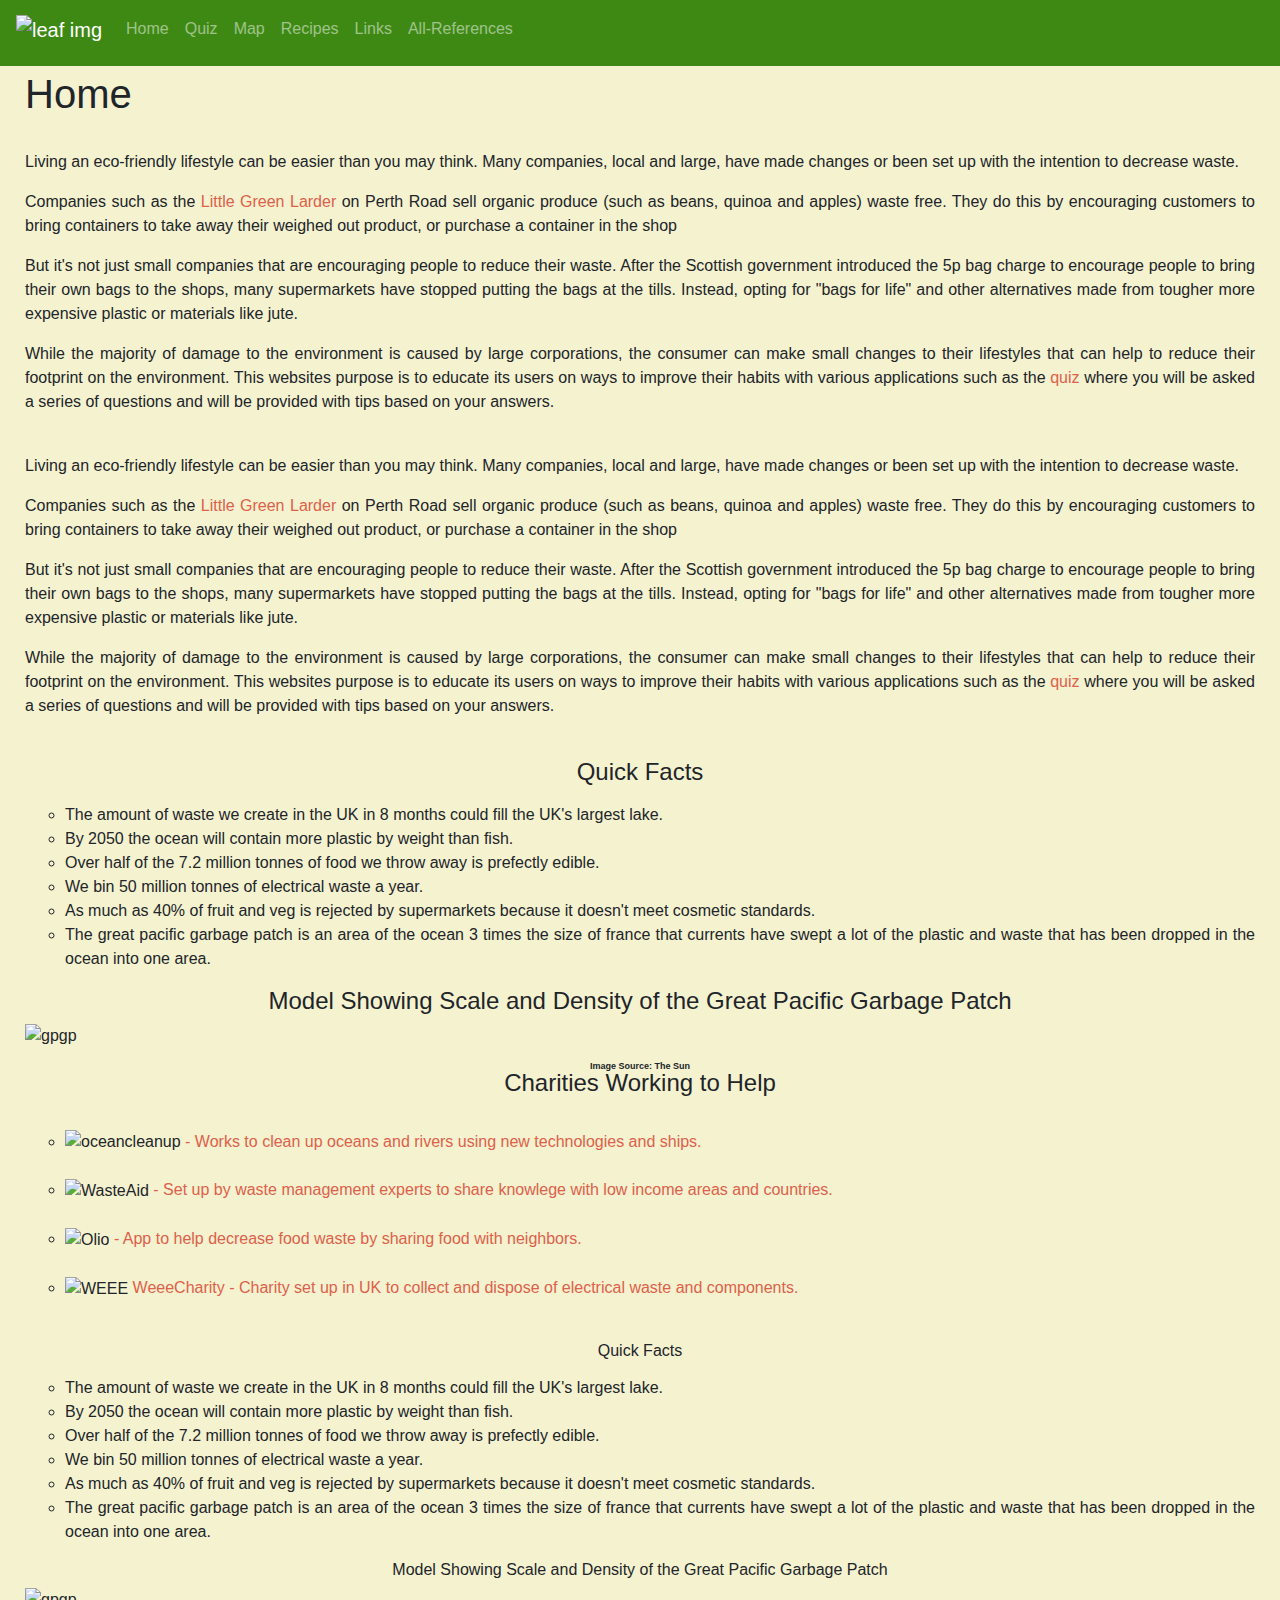
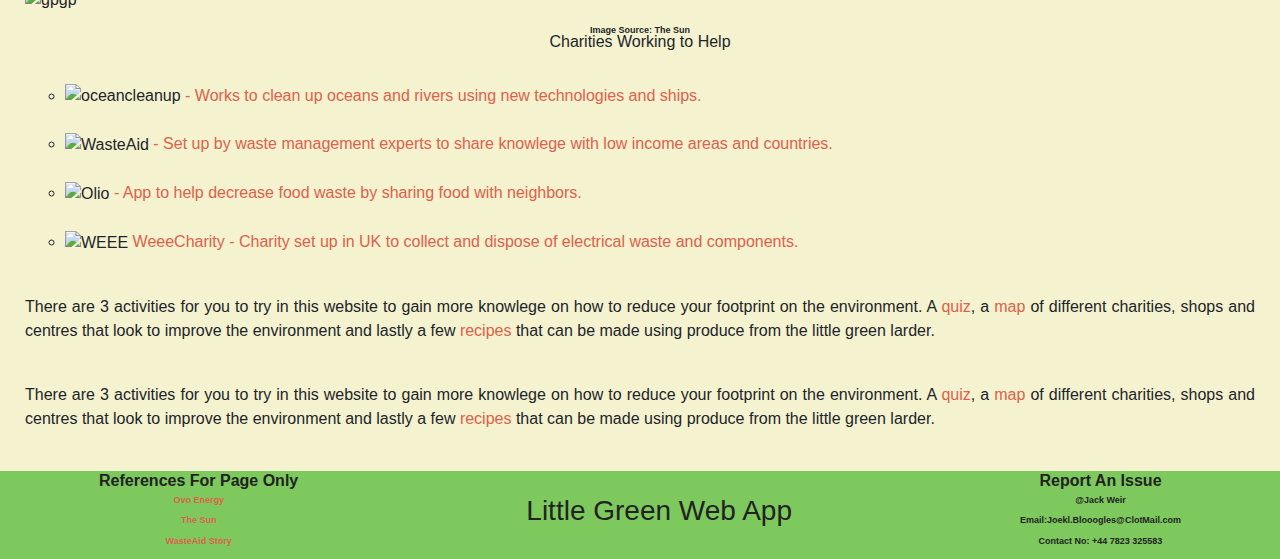
==== index.html @ a619e101 "renamed" ====
<!DOCTYPE html>
<html lang="en">

<head>
  <meta charset="utf-8">
  <meta name="viewport" content="
      width=device-width,
      initial-scale=1,
      minimum-scale=1,
      maximum-scale=1
    " />
  <link rel="stylesheet" href="https://stackpath.bootstrapcdn.com/bootstrap/4.3.1/css/bootstrap.min.css" integrity="sha384-ggOyR0iXCbMQv3Xipma34MD+dH/1fQ784/j6cY/iJTQUOhcWr7x9JvoRxT2MZw1T" crossorigin="anonymous">
  <link rel="stylesheet" href="master.css">
  <link rel="stylesheet" href="unsemantic-grid-responsive.css">
  <script src="https://code.jquery.com/jquery-3.3.1.slim.min.js" integrity="sha384-q8i/X+965DzO0rT7abK41JStQIAqVgRVzpbzo5smXKp4YfRvH+8abtTE1Pi6jizo" crossorigin="anonymous"></script>
  <script src="https://cdnjs.cloudflare.com/ajax/libs/popper.js/1.14.7/umd/popper.min.js" integrity="sha384-UO2eT0CpHqdSJQ6hJty5KVphtPhzWj9WO1clHTMGa3JDZwrnQq4sF86dIHNDz0W1" crossorigin="anonymous"></script>
  <script src="https://stackpath.bootstrapcdn.com/bootstrap/4.3.1/js/bootstrap.min.js" integrity="sha384-JjSmVgyd0p3pXB1rRibZUAYoIIy6OrQ6VrjIEaFf/nJGzIxFDsf4x0xIM+B07jRM" crossorigin="anonymous"></script>
  <title>Home - Little Green Web App</title>
</head>

<body>

  <header>
    <nav class="navbar navbar-expand-lg fixed-top navbar-dark navbar-expand hide-on-mobile" style="background-color: #3e8914;">
      <img src="leaf.png" height="50px" alt="leaf img">
      <button class="navbar-toggler" type="button" data-toggle="collapse" data-target="#navbarNav" aria-controls="navbarNav" aria-expanded="false" aria-label="Toggle navigation">
        <span class="navbar-toggler-icon"></span>
      </button>
      <div class="collapse navbar-collapse flex-right" id="navbarNav">
        <ul class="navbar-nav">
          <li class="nav-item">
            <a class="nav-link" href="#"> <span class="sr-only">(current)</span></a>
          </li>
          <li class="nav-item">
            <a class="nav-link" href="Home-Page.html">Home</a>
          </li>
          <li class="nav-item">
            <a class="nav-link" href="Quiz.html">Quiz</a>
          </li>
          <li class="nav-item">
            <a class="nav-link" href="MapPage.html">Map</a>
          </li>
          <li class="nav-item">
            <a class="nav-link" href="#">EcoRecipes</a>
          </li>
          <li class="nav-item">
            <a class="nav-link " href="#">Links</a>
          </li>
          <li class="nav-item">
            <a class="nav-link" href="#">All-References</a>
          </li>
        </ul>
      </div>
    </nav>

    <nav class="navbar fixed-top navbar-expand-lg navbar-dark hide-on-desktop" style="background-color: #3e8914;">
      <a class="navbar-brand" href="#"><img src="leaf.png" height="40px" alt="leaf img"></a>

      <button class="navbar-toggler" type="button" data-toggle="collapse" data-target="#collapsibleNavbar">
        <span class="navbar-toggler-icon"></span>
      </button>

      <div class="collapse navbar-collapse" id="collapsibleNavbar">
        <ul class="navbar-nav">
          <li class="nav-item">
            <a class="nav-link" href="Home-Page.html">Home</a>
          </li>
          <li class="nav-item">
            <a class="nav-link" href="Quiz.html">Quiz</a>
          </li>
          <li class="nav-item">
            <a class="nav-link" href="MapPage.html">Map</a>
          </li>
          <li class="nav-item">
            <a class="nav-link" href="#">Recipes</a>
          </li>
          <li class="nav-item">
            <a class="nav-link" href="#">Links</a>
          </li>
          <li class="nav-item">
            <a class="nav-link" href="#">All-References</a>
          </li>
        </ul>
      </div>
    </nav>

  </header>
  <main>

    <h1> Home </h1>
    <br>

    <section class="hide-on-mobile">
      <p> Living an eco-friendly lifestyle can be easier than you may think. Many companies, local and large, have made changes or been set up with the intention to decrease waste. </p>
      <p> Companies such as the <a class="ref" href="https://www.facebook.com/thelittlegreenlarder/">Little Green Larder</a> on Perth Road sell organic produce (such as beans, quinoa and apples) waste free. They do this by encouraging customers to
        bring containers to take away their weighed out product, or purchase a container in the shop </p>
      <p> But it's not just small companies that are encouraging people to reduce their waste. After the Scottish government introduced the 5p bag charge to encourage people to bring their own bags to the shops, many supermarkets have stopped putting
        the bags at the tills. Instead, opting for "bags for life" and other alternatives made from tougher more expensive plastic or materials like jute. </p>
      <p> While the majority of damage to the environment is caused by large corporations, the consumer can make small changes to their lifestyles that can help to reduce their footprint on the environment. This websites purpose is to educate its
        users on ways to improve their habits with various applications such as the <a class="ref" href="#quiz">quiz</a> where you will be asked a series of questions and will be provided with tips based on your answers. </p>
      <br>
    </section>
    <section class="hide-on-desktop mfriendly">
      <p> Living an eco-friendly lifestyle can be easier than you may think. Many companies, local and large, have made changes or been set up with the intention to decrease waste. </p>
      <p> Companies such as the <a class="ref" href="https://www.facebook.com/thelittlegreenlarder/">Little Green Larder</a> on Perth Road sell organic produce (such as beans, quinoa and apples) waste free. They do this by encouraging customers to
        bring containers to take away their weighed out product, or purchase a container in the shop </p>
      <p> But it's not just small companies that are encouraging people to reduce their waste. After the Scottish government introduced the 5p bag charge to encourage people to bring their own bags to the shops, many supermarkets have stopped putting
        the bags at the tills. Instead, opting for "bags for life" and other alternatives made from tougher more expensive plastic or materials like jute. </p>
      <p> While the majority of damage to the environment is caused by large corporations, the consumer can make small changes to their lifestyles that can help to reduce their footprint on the environment. This websites purpose is to educate its
        users on ways to improve their habits with various applications such as the <a class="ref" href="#quiz">quiz</a> where you will be asked a series of questions and will be provided with tips based on your answers. </p>
      <br>
    </section>

    <section class="hide-on-mobile">
      <div class="grid-container">
        <div class="grid-30 pull-5 mobile-grid-100">
          <h4 align="center"> Quick Facts </h4>
          <p></p>
          <ul class="h">
            <li> The amount of waste we create in the UK in 8 months could fill the UK's largest lake.</li>
            <li> By 2050 the ocean will contain more plastic by weight than fish. </li>
            <li> Over half of the 7.2 million tonnes of food we throw away is prefectly edible. </li>
            <li> We bin 50 million tonnes of electrical waste a year. </li>
            <li> As much as 40% of fruit and veg is rejected by supermarkets because it doesn't meet cosmetic standards. </li>
            <li> The great pacific garbage patch is an area of the ocean 3 times the size of france that currents have swept a lot of the plastic and waste that has been dropped in the ocean into one area.</li>
          </ul>
        </div>
        <div class="grid-40 mobile grid 50">
          <h4 align="center">Model Showing Scale and Density of the Great Pacific Garbage Patch</h4>
          <img src="https://www.thesun.co.uk/wp-content/uploads/2018/03/af-map-garbage-patch.jpg?strip=all&w=750" width=100% alt="gpgp">
          <p></p>
          <p class=f> Image Source: The Sun </p>
        </div>
        <div class="grid-30 mobile-grid 50">
          <h4 align="center"> Charities Working to Help </h4>
          <br>
          <ul class="h">
            <li><span><img src="https://upload.wikimedia.org/wikipedia/en/thumb/7/78/The_Ocean_Cleanup_logo.svg/1280px-The_Ocean_Cleanup_logo.svg.png" height=40px alt="oceancleanup"></span><a class="ref" href="https://theoceancleanup.com/"> - Works
                to clean up oceans and rivers using new technologies and ships.</a> </li>
            <br>
            <li> <span><img src="https://therecyclingevent.com/wp-content/uploads/2019/01/WasteAid-lateral-green-background-1024x274.png" height=40px alt=WasteAid></span><a class="ref" href="https://wasteaid.org/"> - Set up by waste management
                experts to share knowlege with low income areas and countries.</a> </li>
            <br>
            <li><span><img src="https://ga-core.s3.amazonaws.com/production/uploads/partner/logo/5053/thumb_Purple-logo-w--The-food-sharing-app_Teal.png" height=45px alt="Olio"></span> <a class="ref"
                href="https://apps.apple.com/gb/app/olio-food-sharing-revolution/id1008237086"> - App to help decrease food waste by sharing food with neighbors. </a> </li>
            <br>
            <li><span><img src="http://www.manandvanwestonsupermare.co.uk/wp-content/uploads/environment-WEEE-logo.png" height=45px alt="WEEE"> </span><a class="ref" href="http://www.weeecharity.co.uk/"> WeeeCharity - Charity set up in UK to collect
                and dispose of electrical waste and components. </a> </li>
          </ul>
        </div>
      </div>
      <br>
    </section>

    <section class="mfriendly hide-on-desktop">
      <div class="grid-container">
        <div class="grid-30 pull-10 mobile-grid-100">
          <h6 align="center"> Quick Facts </h6>
          <p></p>
          <ul class="h">
            <li> The amount of waste we create in the UK in 8 months could fill the UK's largest lake.</li>
            <li> By 2050 the ocean will contain more plastic by weight than fish. </li>
            <li> Over half of the 7.2 million tonnes of food we throw away is prefectly edible. </li>
            <li> We bin 50 million tonnes of electrical waste a year. </li>
            <li> As much as 40% of fruit and veg is rejected by supermarkets because it doesn't meet cosmetic standards. </li>
            <li> The great pacific garbage patch is an area of the ocean 3 times the size of france that currents have swept a lot of the plastic and waste that has been dropped in the ocean into one area.</li>
          </ul>
        </div>
        <div class="grid-40 mobile grid 50">
          <h6 align="center">Model Showing Scale and Density of the Great Pacific Garbage Patch</h6>
          <img src="https://www.thesun.co.uk/wp-content/uploads/2018/03/af-map-garbage-patch.jpg?strip=all&w=750" width=100% alt="gpgp">
          <p></p>
          <p class=f> Image Source: The Sun </p>
        </div>
        <div class="grid-30 push-10 mobile-grid 50">
          <h6 align="center"> Charities Working to Help </h6>
          <br>
          <ul class="h">
            <li><span><img src="https://upload.wikimedia.org/wikipedia/en/thumb/7/78/The_Ocean_Cleanup_logo.svg/1280px-The_Ocean_Cleanup_logo.svg.png" height=40px alt="oceancleanup"></span><a class="ref" href="https://theoceancleanup.com/"> - Works
                to clean up oceans and rivers using new technologies and ships.</a> </li>
            <br>
            <li> <span><img src="https://therecyclingevent.com/wp-content/uploads/2019/01/WasteAid-lateral-green-background-1024x274.png" height=40px alt=WasteAid></span><a class="ref" href="https://wasteaid.org/"> - Set up by waste management
                experts to share knowlege with low income areas and countries.</a> </li>
            <br>
            <li><span><img src="https://ga-core.s3.amazonaws.com/production/uploads/partner/logo/5053/thumb_Purple-logo-w--The-food-sharing-app_Teal.png" height=45px alt="Olio"></span> <a class="ref"
                href="https://apps.apple.com/gb/app/olio-food-sharing-revolution/id1008237086"> - App to help decrease food waste by sharing food with neighbors. </a> </li>
            <br>
            <li><span><img src="http://www.manandvanwestonsupermare.co.uk/wp-content/uploads/environment-WEEE-logo.png" height=45px alt="WEEE"> </span><a class="ref" href="http://www.weeecharity.co.uk/"> WeeeCharity - Charity set up in UK to collect
                and dispose of electrical waste and components. </a> </li>
          </ul>
        </div>
      </div>
      <br>
    </section>

    <section class="hide-on-mobile">
      <p> There are 3 activities for you to try in this website to gain more knowlege on how to reduce your footprint on the environment. A <a class="ref" href=#quiz>quiz</a>, a <a class="ref" href=#map>map</a> of different charities, shops and
        centres that look to improve the environment and lastly a few <a class="ref" href=#recipes>recipes</a> that can be made using produce from the little green larder.</p>
      <br>
    </section>
    <section class="mfriendly hide-on-desktop">
      <p> There are 3 activities for you to try in this website to gain more knowlege on how to reduce your footprint on the environment. A <a class="ref" href=#quiz>quiz</a>, a <a class="ref" href=#map>map</a> of different charities, shops and
        centres that look to improve the environment and lastly a few <a class="ref" href=#recipes>recipes</a> that can be made using produce from the little green larder.</p>
      <br>
    </section>
  </main>
  <footer>
    <div class="row">
      <div class="grid-20 hide-on-mobile f">

        <h6><b> References For Page Only </b></h6>
        <p><a class="ref" href="https://www.ovoenergy.com/blog/green/10-shocking-facts-about-waste.html"> Ovo Energy </a></p>
        <p><a class="ref" href="https://www.thesun.co.uk/news/5878949/great-pacific-garbage-patch-plastic-dump-growing/"> The Sun </a></p>
        <p><a class="ref" href="https://wasteaid.org/story/"> WasteAid Story</a> </p>
      </div>
      <div class="grid-60 mobile-grid-100 f">
        <h3> Little Green Web App </h3>
      </div>
      <div class="grid-20 hide-on-mobile f">
        <h6><b>Report An Issue</b></h6>
        <p>@Jack Weir</p>
        <p>Email:Joekl.Blooogles@ClotMail.com</p>
        <p>Contact No: +44 7823 325583</p>
      </div>
    </div>
  </footer>

</body>



</html>
---- master.css ----
/*sets background-color of body content to an off white color*/
body {
  background-color :  #f5f2d0;
  text-align: justify;
  position: absolute;
  top: 70px;
  width: 100%;
}
/*adds margins for main content*/
main {
  margin-left: 25px;
  margin-right:25px;
}

.ref{
  color: #dd614a
}
/*creates a footer that remains at bottom of page*/
footer {
  position: static;
  bottom: 0;
  width: 100%;
  background-color : #7dc95e;
  text-align: center;
  color: #222222;
}

/*styling for footer content*/
.f{
  margin: auto;
  text-align:center;
  font-size: 9px;
  font-weight: bold;
  line-height: 50%;

}

.h {
    list-style: circle;
}
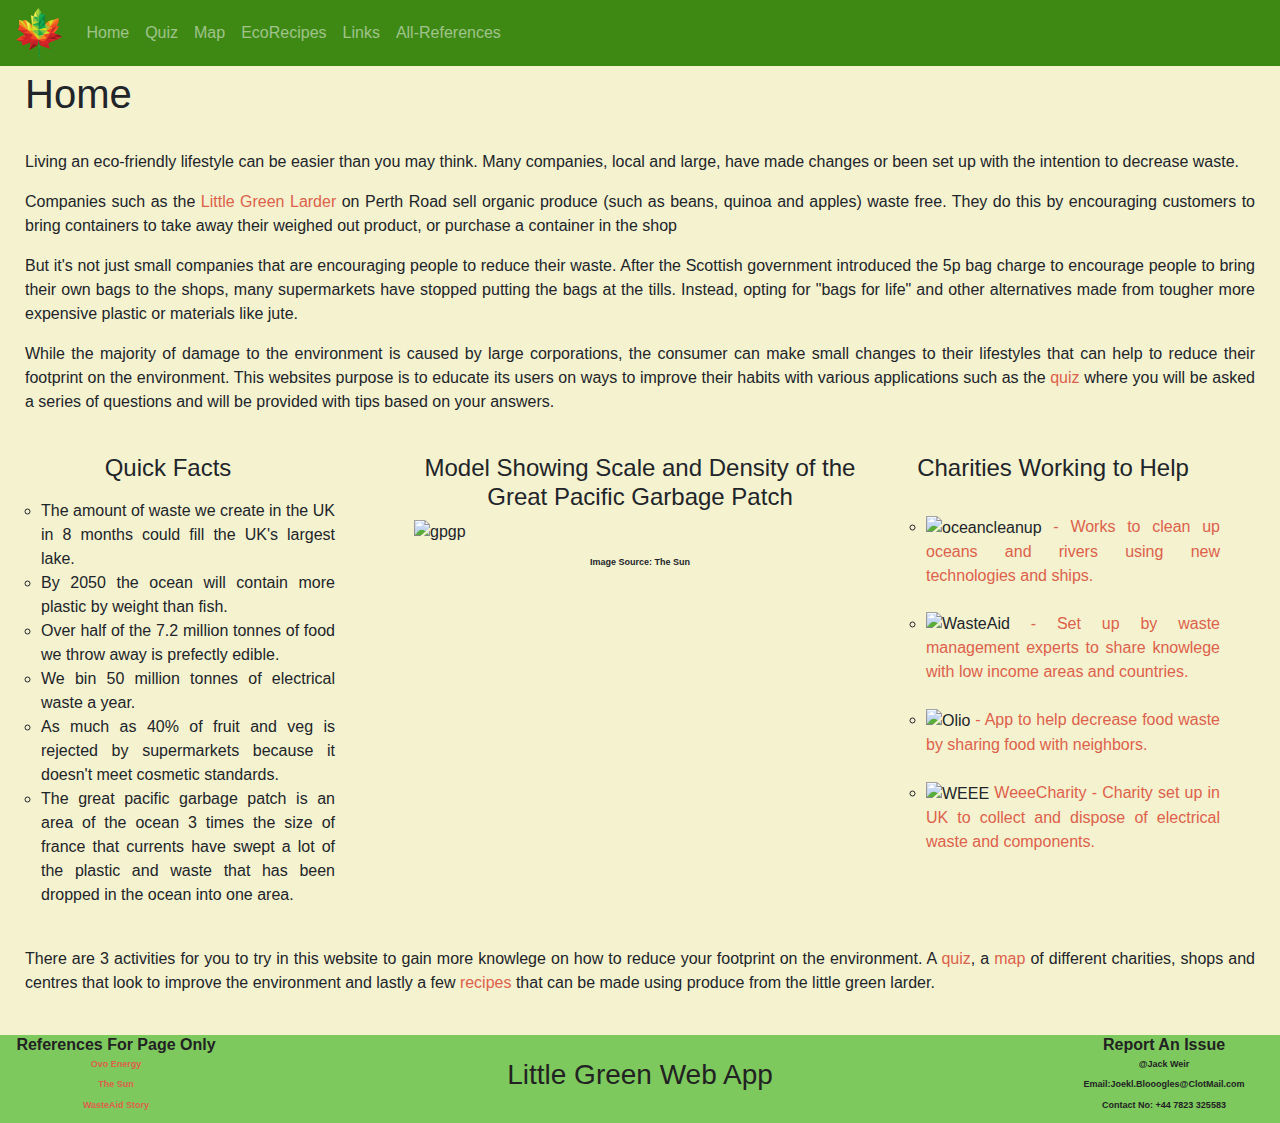
==== commit 5702ee3c: "Fixed all links, will merge into master" ====
--- a/index.html
+++ b/index.html
@@ -32,7 +32,7 @@
             <a class="nav-link" href="#"> <span class="sr-only">(current)</span></a>
           </li>
           <li class="nav-item">
-            <a class="nav-link" href="Home-Page.html">Home</a>
+            <a class="nav-link" href="index.html">Home</a>
           </li>
           <li class="nav-item">
             <a class="nav-link" href="Quiz.html">Quiz</a>
@@ -41,7 +41,7 @@
             <a class="nav-link" href="MapPage.html">Map</a>
           </li>
           <li class="nav-item">
-            <a class="nav-link" href="#">EcoRecipes</a>
+            <a class="nav-link" href="recipes.html">EcoRecipes</a>
           </li>
           <li class="nav-item">
             <a class="nav-link " href="#">Links</a>
@@ -63,7 +63,7 @@
       <div class="collapse navbar-collapse" id="collapsibleNavbar">
         <ul class="navbar-nav">
           <li class="nav-item">
-            <a class="nav-link" href="Home-Page.html">Home</a>
+            <a class="nav-link" href="index.html">Home</a>
           </li>
           <li class="nav-item">
             <a class="nav-link" href="Quiz.html">Quiz</a>
@@ -72,7 +72,7 @@
             <a class="nav-link" href="MapPage.html">Map</a>
           </li>
           <li class="nav-item">
-            <a class="nav-link" href="#">Recipes</a>
+            <a class="nav-link" href="recipes.html">Recipes</a>
           </li>
           <li class="nav-item">
             <a class="nav-link" href="#">Links</a>
@@ -97,7 +97,7 @@
       <p> But it's not just small companies that are encouraging people to reduce their waste. After the Scottish government introduced the 5p bag charge to encourage people to bring their own bags to the shops, many supermarkets have stopped putting
         the bags at the tills. Instead, opting for "bags for life" and other alternatives made from tougher more expensive plastic or materials like jute. </p>
       <p> While the majority of damage to the environment is caused by large corporations, the consumer can make small changes to their lifestyles that can help to reduce their footprint on the environment. This websites purpose is to educate its
-        users on ways to improve their habits with various applications such as the <a class="ref" href="#quiz">quiz</a> where you will be asked a series of questions and will be provided with tips based on your answers. </p>
+        users on ways to improve their habits with various applications such as the <a class="ref" href="Quiz.html">quiz</a> where you will be asked a series of questions and will be provided with tips based on your answers. </p>
       <br>
     </section>
     <section class="hide-on-desktop mfriendly">
@@ -107,7 +107,7 @@
       <p> But it's not just small companies that are encouraging people to reduce their waste. After the Scottish government introduced the 5p bag charge to encourage people to bring their own bags to the shops, many supermarkets have stopped putting
         the bags at the tills. Instead, opting for "bags for life" and other alternatives made from tougher more expensive plastic or materials like jute. </p>
       <p> While the majority of damage to the environment is caused by large corporations, the consumer can make small changes to their lifestyles that can help to reduce their footprint on the environment. This websites purpose is to educate its
-        users on ways to improve their habits with various applications such as the <a class="ref" href="#quiz">quiz</a> where you will be asked a series of questions and will be provided with tips based on your answers. </p>
+        users on ways to improve their habits with various applications such as the <a class="ref" href="Quiz.html">quiz</a> where you will be asked a series of questions and will be provided with tips based on your answers. </p>
       <br>
     </section>
 
@@ -194,13 +194,13 @@
     </section>
 
     <section class="hide-on-mobile">
-      <p> There are 3 activities for you to try in this website to gain more knowlege on how to reduce your footprint on the environment. A <a class="ref" href=#quiz>quiz</a>, a <a class="ref" href=#map>map</a> of different charities, shops and
-        centres that look to improve the environment and lastly a few <a class="ref" href=#recipes>recipes</a> that can be made using produce from the little green larder.</p>
+      <p> There are 3 activities for you to try in this website to gain more knowlege on how to reduce your footprint on the environment. A <a class="ref" href="Quiz.html">quiz</a>, a <a class="ref" href="MapPage.html">map</a> of different charities, shops and
+        centres that look to improve the environment and lastly a few <a class="ref" href="recipes.html">recipes</a> that can be made using produce from the little green larder.</p>
       <br>
     </section>
     <section class="mfriendly hide-on-desktop">
-      <p> There are 3 activities for you to try in this website to gain more knowlege on how to reduce your footprint on the environment. A <a class="ref" href=#quiz>quiz</a>, a <a class="ref" href=#map>map</a> of different charities, shops and
-        centres that look to improve the environment and lastly a few <a class="ref" href=#recipes>recipes</a> that can be made using produce from the little green larder.</p>
+      <p> There are 3 activities for you to try in this website to gain more knowlege on how to reduce your footprint on the environment. A <a class="ref" href="Quiz.html">quiz</a>, a <a class="ref" href="MapPage.html">map</a> of different charities, shops and
+        centres that look to improve the environment and lastly a few <a class="ref" href="recipes.html">recipes</a> that can be made using produce from the little green larder.</p>
       <br>
     </section>
   </main>
--- a/master.css
+++ b/master.css
@@ -40,3 +40,7 @@
 .h {
     list-style: circle;
 }
+
+.carousel-inner img{
+  margin: auto;
+}
--- a/unsemantic-grid-responsive.css
+++ b/unsemantic-grid-responsive.css
@@ -0,0 +1,1410 @@
+/* ============================================ */
+/* This file has a mobile-to-desktop breakpoint */
+/* ============================================ */
+@media (max-width: 400px) {
+  @-ms-viewport {
+    width: 320px;
+  }
+}
+.clear {
+  clear: both;
+  display: block;
+  overflow: hidden;
+  visibility: hidden;
+  width: 0;
+  height: 0;
+}
+
+.grid-container:before, .mobile-grid-5:before, .mobile-grid-10:before, .mobile-grid-15:before, .mobile-grid-20:before, .mobile-grid-25:before, .mobile-grid-30:before, .mobile-grid-35:before, .mobile-grid-40:before, .mobile-grid-45:before, .mobile-grid-50:before, .mobile-grid-55:before, .mobile-grid-60:before, .mobile-grid-65:before, .mobile-grid-70:before, .mobile-grid-75:before, .mobile-grid-80:before, .mobile-grid-85:before, .mobile-grid-90:before, .mobile-grid-95:before, .mobile-grid-100:before, .mobile-grid-33:before, .mobile-grid-66:before, .grid-5:before, .grid-10:before, .grid-15:before, .grid-20:before, .grid-25:before, .grid-30:before, .grid-35:before, .grid-40:before, .grid-45:before, .grid-50:before, .grid-55:before, .grid-60:before, .grid-65:before, .grid-70:before, .grid-75:before, .grid-80:before, .grid-85:before, .grid-90:before, .grid-95:before, .grid-100:before, .grid-33:before, .grid-66:before, .grid-offset:before, .clearfix:before,
+.grid-container:after,
+.mobile-grid-5:after,
+.mobile-grid-10:after,
+.mobile-grid-15:after,
+.mobile-grid-20:after,
+.mobile-grid-25:after,
+.mobile-grid-30:after,
+.mobile-grid-35:after,
+.mobile-grid-40:after,
+.mobile-grid-45:after,
+.mobile-grid-50:after,
+.mobile-grid-55:after,
+.mobile-grid-60:after,
+.mobile-grid-65:after,
+.mobile-grid-70:after,
+.mobile-grid-75:after,
+.mobile-grid-80:after,
+.mobile-grid-85:after,
+.mobile-grid-90:after,
+.mobile-grid-95:after,
+.mobile-grid-100:after,
+.mobile-grid-33:after,
+.mobile-grid-66:after,
+.grid-5:after,
+.grid-10:after,
+.grid-15:after,
+.grid-20:after,
+.grid-25:after,
+.grid-30:after,
+.grid-35:after,
+.grid-40:after,
+.grid-45:after,
+.grid-50:after,
+.grid-55:after,
+.grid-60:after,
+.grid-65:after,
+.grid-70:after,
+.grid-75:after,
+.grid-80:after,
+.grid-85:after,
+.grid-90:after,
+.grid-95:after,
+.grid-100:after,
+.grid-33:after,
+.grid-66:after,
+.grid-offset:after,
+.clearfix:after {
+  content: ".";
+  display: block;
+  overflow: hidden;
+  visibility: hidden;
+  font-size: 0;
+  line-height: 0;
+  width: 0;
+  height: 0;
+}
+
+.grid-container:after, .mobile-grid-5:after, .mobile-grid-10:after, .mobile-grid-15:after, .mobile-grid-20:after, .mobile-grid-25:after, .mobile-grid-30:after, .mobile-grid-35:after, .mobile-grid-40:after, .mobile-grid-45:after, .mobile-grid-50:after, .mobile-grid-55:after, .mobile-grid-60:after, .mobile-grid-65:after, .mobile-grid-70:after, .mobile-grid-75:after, .mobile-grid-80:after, .mobile-grid-85:after, .mobile-grid-90:after, .mobile-grid-95:after, .mobile-grid-100:after, .mobile-grid-33:after, .mobile-grid-66:after, .grid-5:after, .grid-10:after, .grid-15:after, .grid-20:after, .grid-25:after, .grid-30:after, .grid-35:after, .grid-40:after, .grid-45:after, .grid-50:after, .grid-55:after, .grid-60:after, .grid-65:after, .grid-70:after, .grid-75:after, .grid-80:after, .grid-85:after, .grid-90:after, .grid-95:after, .grid-100:after, .grid-33:after, .grid-66:after, .grid-offset:after, .clearfix:after {
+  clear: both;
+}
+
+.grid-container, .mobile-grid-5, .mobile-grid-10, .mobile-grid-15, .mobile-grid-20, .mobile-grid-25, .mobile-grid-30, .mobile-grid-35, .mobile-grid-40, .mobile-grid-45, .mobile-grid-50, .mobile-grid-55, .mobile-grid-60, .mobile-grid-65, .mobile-grid-70, .mobile-grid-75, .mobile-grid-80, .mobile-grid-85, .mobile-grid-90, .mobile-grid-95, .mobile-grid-100, .mobile-grid-33, .mobile-grid-66, .grid-5, .grid-10, .grid-15, .grid-20, .grid-25, .grid-30, .grid-35, .grid-40, .grid-45, .grid-50, .grid-55, .grid-60, .grid-65, .grid-70, .grid-75, .grid-80, .grid-85, .grid-90, .grid-95, .grid-100, .grid-33, .grid-66, .grid-offset, .clearfix {
+  /* <IE7> */
+  *zoom: 1;
+  /* </IE7> */
+}
+
+.grid-container {
+  margin-left: auto;
+  margin-right: auto;
+  max-width: 1200px;
+  padding-left: 10px;
+  padding-right: 10px;
+}
+
+.mobile-grid-5, .mobile-grid-10, .mobile-grid-15, .mobile-grid-20, .mobile-grid-25, .mobile-grid-30, .mobile-grid-35, .mobile-grid-40, .mobile-grid-45, .mobile-grid-50, .mobile-grid-55, .mobile-grid-60, .mobile-grid-65, .mobile-grid-70, .mobile-grid-75, .mobile-grid-80, .mobile-grid-85, .mobile-grid-90, .mobile-grid-95, .mobile-grid-100, .mobile-grid-33, .mobile-grid-66, .grid-5, .grid-10, .grid-15, .grid-20, .grid-25, .grid-30, .grid-35, .grid-40, .grid-45, .grid-50, .grid-55, .grid-60, .grid-65, .grid-70, .grid-75, .grid-80, .grid-85, .grid-90, .grid-95, .grid-100, .grid-33, .grid-66 {
+  -moz-box-sizing: border-box;
+  -webkit-box-sizing: border-box;
+  box-sizing: border-box;
+  padding-left: 10px;
+  padding-right: 10px;
+  /* <IE7> */
+  *padding-left: 0;
+  *padding-right: 0;
+  /* </IE7> */
+}
+.mobile-grid-5 > *, .mobile-grid-10 > *, .mobile-grid-15 > *, .mobile-grid-20 > *, .mobile-grid-25 > *, .mobile-grid-30 > *, .mobile-grid-35 > *, .mobile-grid-40 > *, .mobile-grid-45 > *, .mobile-grid-50 > *, .mobile-grid-55 > *, .mobile-grid-60 > *, .mobile-grid-65 > *, .mobile-grid-70 > *, .mobile-grid-75 > *, .mobile-grid-80 > *, .mobile-grid-85 > *, .mobile-grid-90 > *, .mobile-grid-95 > *, .mobile-grid-100 > *, .mobile-grid-33 > *, .mobile-grid-66 > *, .grid-5 > *, .grid-10 > *, .grid-15 > *, .grid-20 > *, .grid-25 > *, .grid-30 > *, .grid-35 > *, .grid-40 > *, .grid-45 > *, .grid-50 > *, .grid-55 > *, .grid-60 > *, .grid-65 > *, .grid-70 > *, .grid-75 > *, .grid-80 > *, .grid-85 > *, .grid-90 > *, .grid-95 > *, .grid-100 > *, .grid-33 > *, .grid-66 > * {
+  /* <IE7> */
+  *margin-left: expression((!this.className.match(/grid-[1-9]/) && this.currentStyle.display === 'block' && this.currentStyle.width === 'auto') && '10px');
+  *margin-right: expression((!this.className.match(/grid-[1-9]/) && this.currentStyle.display === 'block' && this.currentStyle.width === 'auto') && '10px');
+  /* </IE7> */
+}
+
+.grid-parent {
+  padding-left: 0;
+  padding-right: 0;
+}
+
+.grid-offset {
+  clear: both;
+  margin-left: -10px;
+  margin-right: -10px;
+}
+
+@media (max-width: 767px) {
+  .mobile-push-5, .mobile-pull-5, .mobile-push-10, .mobile-pull-10, .mobile-push-15, .mobile-pull-15, .mobile-push-20, .mobile-pull-20, .mobile-push-25, .mobile-pull-25, .mobile-push-30, .mobile-pull-30, .mobile-push-35, .mobile-pull-35, .mobile-push-40, .mobile-pull-40, .mobile-push-45, .mobile-pull-45, .mobile-push-50, .mobile-pull-50, .mobile-push-55, .mobile-pull-55, .mobile-push-60, .mobile-pull-60, .mobile-push-65, .mobile-pull-65, .mobile-push-70, .mobile-pull-70, .mobile-push-75, .mobile-pull-75, .mobile-push-80, .mobile-pull-80, .mobile-push-85, .mobile-pull-85, .mobile-push-90, .mobile-pull-90, .mobile-push-95, .mobile-pull-95, .mobile-push-33, .mobile-pull-33, .mobile-push-66, .mobile-pull-66 {
+    position: relative;
+  }
+
+  .hide-on-mobile {
+    display: none !important;
+  }
+
+  .mobile-grid-5 {
+    float: left;
+    width: 5%;
+    /* <IE7> */
+    *width: expression(Math.floor(0.05 * (this.parentNode.offsetWidth - parseFloat(this.parentNode.currentStyle.paddingLeft) - parseFloat(this.parentNode.currentStyle.paddingRight))) + 'px');
+    /* </IE7> */
+  }
+
+  .mobile-prefix-5 {
+    margin-left: 5%;
+  }
+
+  .mobile-suffix-5 {
+    margin-right: 5%;
+  }
+
+  .mobile-push-5 {
+    left: 5%;
+    /* <IE7> */
+    *left: expression(Math.floor(0.05 * (this.parentNode.offsetWidth - parseFloat(this.parentNode.currentStyle.paddingLeft) - parseFloat(this.parentNode.currentStyle.paddingRight))) + 'px');
+    /* </IE7> */
+  }
+
+  .mobile-pull-5 {
+    left: -5%;
+    /* <IE7> */
+    *left: expression(Math.floor(-0.05 * (this.parentNode.offsetWidth - parseFloat(this.parentNode.currentStyle.paddingLeft) - parseFloat(this.parentNode.currentStyle.paddingRight))) + 'px');
+    /* </IE7> */
+  }
+
+  .mobile-grid-10 {
+    float: left;
+    width: 10%;
+    /* <IE7> */
+    *width: expression(Math.floor(0.1 * (this.parentNode.offsetWidth - parseFloat(this.parentNode.currentStyle.paddingLeft) - parseFloat(this.parentNode.currentStyle.paddingRight))) + 'px');
+    /* </IE7> */
+  }
+
+  .mobile-prefix-10 {
+    margin-left: 10%;
+  }
+
+  .mobile-suffix-10 {
+    margin-right: 10%;
+  }
+
+  .mobile-push-10 {
+    left: 10%;
+    /* <IE7> */
+    *left: expression(Math.floor(0.1 * (this.parentNode.offsetWidth - parseFloat(this.parentNode.currentStyle.paddingLeft) - parseFloat(this.parentNode.currentStyle.paddingRight))) + 'px');
+    /* </IE7> */
+  }
+
+  .mobile-pull-10 {
+    left: -10%;
+    /* <IE7> */
+    *left: expression(Math.floor(-0.1 * (this.parentNode.offsetWidth - parseFloat(this.parentNode.currentStyle.paddingLeft) - parseFloat(this.parentNode.currentStyle.paddingRight))) + 'px');
+    /* </IE7> */
+  }
+
+  .mobile-grid-15 {
+    float: left;
+    width: 15%;
+    /* <IE7> */
+    *width: expression(Math.floor(0.15 * (this.parentNode.offsetWidth - parseFloat(this.parentNode.currentStyle.paddingLeft) - parseFloat(this.parentNode.currentStyle.paddingRight))) + 'px');
+    /* </IE7> */
+  }
+
+  .mobile-prefix-15 {
+    margin-left: 15%;
+  }
+
+  .mobile-suffix-15 {
+    margin-right: 15%;
+  }
+
+  .mobile-push-15 {
+    left: 15%;
+    /* <IE7> */
+    *left: expression(Math.floor(0.15 * (this.parentNode.offsetWidth - parseFloat(this.parentNode.currentStyle.paddingLeft) - parseFloat(this.parentNode.currentStyle.paddingRight))) + 'px');
+    /* </IE7> */
+  }
+
+  .mobile-pull-15 {
+    left: -15%;
+    /* <IE7> */
+    *left: expression(Math.floor(-0.15 * (this.parentNode.offsetWidth - parseFloat(this.parentNode.currentStyle.paddingLeft) - parseFloat(this.parentNode.currentStyle.paddingRight))) + 'px');
+    /* </IE7> */
+  }
+
+  .mobile-grid-20 {
+    float: left;
+    width: 20%;
+    /* <IE7> */
+    *width: expression(Math.floor(0.2 * (this.parentNode.offsetWidth - parseFloat(this.parentNode.currentStyle.paddingLeft) - parseFloat(this.parentNode.currentStyle.paddingRight))) + 'px');
+    /* </IE7> */
+  }
+
+  .mobile-prefix-20 {
+    margin-left: 20%;
+  }
+
+  .mobile-suffix-20 {
+    margin-right: 20%;
+  }
+
+  .mobile-push-20 {
+    left: 20%;
+    /* <IE7> */
+    *left: expression(Math.floor(0.2 * (this.parentNode.offsetWidth - parseFloat(this.parentNode.currentStyle.paddingLeft) - parseFloat(this.parentNode.currentStyle.paddingRight))) + 'px');
+    /* </IE7> */
+  }
+
+  .mobile-pull-20 {
+    left: -20%;
+    /* <IE7> */
+    *left: expression(Math.floor(-0.2 * (this.parentNode.offsetWidth - parseFloat(this.parentNode.currentStyle.paddingLeft) - parseFloat(this.parentNode.currentStyle.paddingRight))) + 'px');
+    /* </IE7> */
+  }
+
+  .mobile-grid-25 {
+    float: left;
+    width: 25%;
+    /* <IE7> */
+    *width: expression(Math.floor(0.25 * (this.parentNode.offsetWidth - parseFloat(this.parentNode.currentStyle.paddingLeft) - parseFloat(this.parentNode.currentStyle.paddingRight))) + 'px');
+    /* </IE7> */
+  }
+
+  .mobile-prefix-25 {
+    margin-left: 25%;
+  }
+
+  .mobile-suffix-25 {
+    margin-right: 25%;
+  }
+
+  .mobile-push-25 {
+    left: 25%;
+    /* <IE7> */
+    *left: expression(Math.floor(0.25 * (this.parentNode.offsetWidth - parseFloat(this.parentNode.currentStyle.paddingLeft) - parseFloat(this.parentNode.currentStyle.paddingRight))) + 'px');
+    /* </IE7> */
+  }
+
+  .mobile-pull-25 {
+    left: -25%;
+    /* <IE7> */
+    *left: expression(Math.floor(-0.25 * (this.parentNode.offsetWidth - parseFloat(this.parentNode.currentStyle.paddingLeft) - parseFloat(this.parentNode.currentStyle.paddingRight))) + 'px');
+    /* </IE7> */
+  }
+
+  .mobile-grid-30 {
+    float: left;
+    width: 30%;
+    /* <IE7> */
+    *width: expression(Math.floor(0.3 * (this.parentNode.offsetWidth - parseFloat(this.parentNode.currentStyle.paddingLeft) - parseFloat(this.parentNode.currentStyle.paddingRight))) + 'px');
+    /* </IE7> */
+  }
+
+  .mobile-prefix-30 {
+    margin-left: 30%;
+  }
+
+  .mobile-suffix-30 {
+    margin-right: 30%;
+  }
+
+  .mobile-push-30 {
+    left: 30%;
+    /* <IE7> */
+    *left: expression(Math.floor(0.3 * (this.parentNode.offsetWidth - parseFloat(this.parentNode.currentStyle.paddingLeft) - parseFloat(this.parentNode.currentStyle.paddingRight))) + 'px');
+    /* </IE7> */
+  }
+
+  .mobile-pull-30 {
+    left: -30%;
+    /* <IE7> */
+    *left: expression(Math.floor(-0.3 * (this.parentNode.offsetWidth - parseFloat(this.parentNode.currentStyle.paddingLeft) - parseFloat(this.parentNode.currentStyle.paddingRight))) + 'px');
+    /* </IE7> */
+  }
+
+  .mobile-grid-35 {
+    float: left;
+    width: 35%;
+    /* <IE7> */
+    *width: expression(Math.floor(0.35 * (this.parentNode.offsetWidth - parseFloat(this.parentNode.currentStyle.paddingLeft) - parseFloat(this.parentNode.currentStyle.paddingRight))) + 'px');
+    /* </IE7> */
+  }
+
+  .mobile-prefix-35 {
+    margin-left: 35%;
+  }
+
+  .mobile-suffix-35 {
+    margin-right: 35%;
+  }
+
+  .mobile-push-35 {
+    left: 35%;
+    /* <IE7> */
+    *left: expression(Math.floor(0.35 * (this.parentNode.offsetWidth - parseFloat(this.parentNode.currentStyle.paddingLeft) - parseFloat(this.parentNode.currentStyle.paddingRight))) + 'px');
+    /* </IE7> */
+  }
+
+  .mobile-pull-35 {
+    left: -35%;
+    /* <IE7> */
+    *left: expression(Math.floor(-0.35 * (this.parentNode.offsetWidth - parseFloat(this.parentNode.currentStyle.paddingLeft) - parseFloat(this.parentNode.currentStyle.paddingRight))) + 'px');
+    /* </IE7> */
+  }
+
+  .mobile-grid-40 {
+    float: left;
+    width: 40%;
+    /* <IE7> */
+    *width: expression(Math.floor(0.4 * (this.parentNode.offsetWidth - parseFloat(this.parentNode.currentStyle.paddingLeft) - parseFloat(this.parentNode.currentStyle.paddingRight))) + 'px');
+    /* </IE7> */
+  }
+
+  .mobile-prefix-40 {
+    margin-left: 40%;
+  }
+
+  .mobile-suffix-40 {
+    margin-right: 40%;
+  }
+
+  .mobile-push-40 {
+    left: 40%;
+    /* <IE7> */
+    *left: expression(Math.floor(0.4 * (this.parentNode.offsetWidth - parseFloat(this.parentNode.currentStyle.paddingLeft) - parseFloat(this.parentNode.currentStyle.paddingRight))) + 'px');
+    /* </IE7> */
+  }
+
+  .mobile-pull-40 {
+    left: -40%;
+    /* <IE7> */
+    *left: expression(Math.floor(-0.4 * (this.parentNode.offsetWidth - parseFloat(this.parentNode.currentStyle.paddingLeft) - parseFloat(this.parentNode.currentStyle.paddingRight))) + 'px');
+    /* </IE7> */
+  }
+
+  .mobile-grid-45 {
+    float: left;
+    width: 45%;
+    /* <IE7> */
+    *width: expression(Math.floor(0.45 * (this.parentNode.offsetWidth - parseFloat(this.parentNode.currentStyle.paddingLeft) - parseFloat(this.parentNode.currentStyle.paddingRight))) + 'px');
+    /* </IE7> */
+  }
+
+  .mobile-prefix-45 {
+    margin-left: 45%;
+  }
+
+  .mobile-suffix-45 {
+    margin-right: 45%;
+  }
+
+  .mobile-push-45 {
+    left: 45%;
+    /* <IE7> */
+    *left: expression(Math.floor(0.45 * (this.parentNode.offsetWidth - parseFloat(this.parentNode.currentStyle.paddingLeft) - parseFloat(this.parentNode.currentStyle.paddingRight))) + 'px');
+    /* </IE7> */
+  }
+
+  .mobile-pull-45 {
+    left: -45%;
+    /* <IE7> */
+    *left: expression(Math.floor(-0.45 * (this.parentNode.offsetWidth - parseFloat(this.parentNode.currentStyle.paddingLeft) - parseFloat(this.parentNode.currentStyle.paddingRight))) + 'px');
+    /* </IE7> */
+  }
+
+  .mobile-grid-50 {
+    float: left;
+    width: 50%;
+    /* <IE7> */
+    *width: expression(Math.floor(0.5 * (this.parentNode.offsetWidth - parseFloat(this.parentNode.currentStyle.paddingLeft) - parseFloat(this.parentNode.currentStyle.paddingRight))) + 'px');
+    /* </IE7> */
+  }
+
+  .mobile-prefix-50 {
+    margin-left: 50%;
+  }
+
+  .mobile-suffix-50 {
+    margin-right: 50%;
+  }
+
+  .mobile-push-50 {
+    left: 50%;
+    /* <IE7> */
+    *left: expression(Math.floor(0.5 * (this.parentNode.offsetWidth - parseFloat(this.parentNode.currentStyle.paddingLeft) - parseFloat(this.parentNode.currentStyle.paddingRight))) + 'px');
+    /* </IE7> */
+  }
+
+  .mobile-pull-50 {
+    left: -50%;
+    /* <IE7> */
+    *left: expression(Math.floor(-0.5 * (this.parentNode.offsetWidth - parseFloat(this.parentNode.currentStyle.paddingLeft) - parseFloat(this.parentNode.currentStyle.paddingRight))) + 'px');
+    /* </IE7> */
+  }
+
+  .mobile-grid-55 {
+    float: left;
+    width: 55%;
+    /* <IE7> */
+    *width: expression(Math.floor(0.55 * (this.parentNode.offsetWidth - parseFloat(this.parentNode.currentStyle.paddingLeft) - parseFloat(this.parentNode.currentStyle.paddingRight))) + 'px');
+    /* </IE7> */
+  }
+
+  .mobile-prefix-55 {
+    margin-left: 55%;
+  }
+
+  .mobile-suffix-55 {
+    margin-right: 55%;
+  }
+
+  .mobile-push-55 {
+    left: 55%;
+    /* <IE7> */
+    *left: expression(Math.floor(0.55 * (this.parentNode.offsetWidth - parseFloat(this.parentNode.currentStyle.paddingLeft) - parseFloat(this.parentNode.currentStyle.paddingRight))) + 'px');
+    /* </IE7> */
+  }
+
+  .mobile-pull-55 {
+    left: -55%;
+    /* <IE7> */
+    *left: expression(Math.floor(-0.55 * (this.parentNode.offsetWidth - parseFloat(this.parentNode.currentStyle.paddingLeft) - parseFloat(this.parentNode.currentStyle.paddingRight))) + 'px');
+    /* </IE7> */
+  }
+
+  .mobile-grid-60 {
+    float: left;
+    width: 60%;
+    /* <IE7> */
+    *width: expression(Math.floor(0.6 * (this.parentNode.offsetWidth - parseFloat(this.parentNode.currentStyle.paddingLeft) - parseFloat(this.parentNode.currentStyle.paddingRight))) + 'px');
+    /* </IE7> */
+  }
+
+  .mobile-prefix-60 {
+    margin-left: 60%;
+  }
+
+  .mobile-suffix-60 {
+    margin-right: 60%;
+  }
+
+  .mobile-push-60 {
+    left: 60%;
+    /* <IE7> */
+    *left: expression(Math.floor(0.6 * (this.parentNode.offsetWidth - parseFloat(this.parentNode.currentStyle.paddingLeft) - parseFloat(this.parentNode.currentStyle.paddingRight))) + 'px');
+    /* </IE7> */
+  }
+
+  .mobile-pull-60 {
+    left: -60%;
+    /* <IE7> */
+    *left: expression(Math.floor(-0.6 * (this.parentNode.offsetWidth - parseFloat(this.parentNode.currentStyle.paddingLeft) - parseFloat(this.parentNode.currentStyle.paddingRight))) + 'px');
+    /* </IE7> */
+  }
+
+  .mobile-grid-65 {
+    float: left;
+    width: 65%;
+    /* <IE7> */
+    *width: expression(Math.floor(0.65 * (this.parentNode.offsetWidth - parseFloat(this.parentNode.currentStyle.paddingLeft) - parseFloat(this.parentNode.currentStyle.paddingRight))) + 'px');
+    /* </IE7> */
+  }
+
+  .mobile-prefix-65 {
+    margin-left: 65%;
+  }
+
+  .mobile-suffix-65 {
+    margin-right: 65%;
+  }
+
+  .mobile-push-65 {
+    left: 65%;
+    /* <IE7> */
+    *left: expression(Math.floor(0.65 * (this.parentNode.offsetWidth - parseFloat(this.parentNode.currentStyle.paddingLeft) - parseFloat(this.parentNode.currentStyle.paddingRight))) + 'px');
+    /* </IE7> */
+  }
+
+  .mobile-pull-65 {
+    left: -65%;
+    /* <IE7> */
+    *left: expression(Math.floor(-0.65 * (this.parentNode.offsetWidth - parseFloat(this.parentNode.currentStyle.paddingLeft) - parseFloat(this.parentNode.currentStyle.paddingRight))) + 'px');
+    /* </IE7> */
+  }
+
+  .mobile-grid-70 {
+    float: left;
+    width: 70%;
+    /* <IE7> */
+    *width: expression(Math.floor(0.7 * (this.parentNode.offsetWidth - parseFloat(this.parentNode.currentStyle.paddingLeft) - parseFloat(this.parentNode.currentStyle.paddingRight))) + 'px');
+    /* </IE7> */
+  }
+
+  .mobile-prefix-70 {
+    margin-left: 70%;
+  }
+
+  .mobile-suffix-70 {
+    margin-right: 70%;
+  }
+
+  .mobile-push-70 {
+    left: 70%;
+    /* <IE7> */
+    *left: expression(Math.floor(0.7 * (this.parentNode.offsetWidth - parseFloat(this.parentNode.currentStyle.paddingLeft) - parseFloat(this.parentNode.currentStyle.paddingRight))) + 'px');
+    /* </IE7> */
+  }
+
+  .mobile-pull-70 {
+    left: -70%;
+    /* <IE7> */
+    *left: expression(Math.floor(-0.7 * (this.parentNode.offsetWidth - parseFloat(this.parentNode.currentStyle.paddingLeft) - parseFloat(this.parentNode.currentStyle.paddingRight))) + 'px');
+    /* </IE7> */
+  }
+
+  .mobile-grid-75 {
+    float: left;
+    width: 75%;
+    /* <IE7> */
+    *width: expression(Math.floor(0.75 * (this.parentNode.offsetWidth - parseFloat(this.parentNode.currentStyle.paddingLeft) - parseFloat(this.parentNode.currentStyle.paddingRight))) + 'px');
+    /* </IE7> */
+  }
+
+  .mobile-prefix-75 {
+    margin-left: 75%;
+  }
+
+  .mobile-suffix-75 {
+    margin-right: 75%;
+  }
+
+  .mobile-push-75 {
+    left: 75%;
+    /* <IE7> */
+    *left: expression(Math.floor(0.75 * (this.parentNode.offsetWidth - parseFloat(this.parentNode.currentStyle.paddingLeft) - parseFloat(this.parentNode.currentStyle.paddingRight))) + 'px');
+    /* </IE7> */
+  }
+
+  .mobile-pull-75 {
+    left: -75%;
+    /* <IE7> */
+    *left: expression(Math.floor(-0.75 * (this.parentNode.offsetWidth - parseFloat(this.parentNode.currentStyle.paddingLeft) - parseFloat(this.parentNode.currentStyle.paddingRight))) + 'px');
+    /* </IE7> */
+  }
+
+  .mobile-grid-80 {
+    float: left;
+    width: 80%;
+    /* <IE7> */
+    *width: expression(Math.floor(0.8 * (this.parentNode.offsetWidth - parseFloat(this.parentNode.currentStyle.paddingLeft) - parseFloat(this.parentNode.currentStyle.paddingRight))) + 'px');
+    /* </IE7> */
+  }
+
+  .mobile-prefix-80 {
+    margin-left: 80%;
+  }
+
+  .mobile-suffix-80 {
+    margin-right: 80%;
+  }
+
+  .mobile-push-80 {
+    left: 80%;
+    /* <IE7> */
+    *left: expression(Math.floor(0.8 * (this.parentNode.offsetWidth - parseFloat(this.parentNode.currentStyle.paddingLeft) - parseFloat(this.parentNode.currentStyle.paddingRight))) + 'px');
+    /* </IE7> */
+  }
+
+  .mobile-pull-80 {
+    left: -80%;
+    /* <IE7> */
+    *left: expression(Math.floor(-0.8 * (this.parentNode.offsetWidth - parseFloat(this.parentNode.currentStyle.paddingLeft) - parseFloat(this.parentNode.currentStyle.paddingRight))) + 'px');
+    /* </IE7> */
+  }
+
+  .mobile-grid-85 {
+    float: left;
+    width: 85%;
+    /* <IE7> */
+    *width: expression(Math.floor(0.85 * (this.parentNode.offsetWidth - parseFloat(this.parentNode.currentStyle.paddingLeft) - parseFloat(this.parentNode.currentStyle.paddingRight))) + 'px');
+    /* </IE7> */
+  }
+
+  .mobile-prefix-85 {
+    margin-left: 85%;
+  }
+
+  .mobile-suffix-85 {
+    margin-right: 85%;
+  }
+
+  .mobile-push-85 {
+    left: 85%;
+    /* <IE7> */
+    *left: expression(Math.floor(0.85 * (this.parentNode.offsetWidth - parseFloat(this.parentNode.currentStyle.paddingLeft) - parseFloat(this.parentNode.currentStyle.paddingRight))) + 'px');
+    /* </IE7> */
+  }
+
+  .mobile-pull-85 {
+    left: -85%;
+    /* <IE7> */
+    *left: expression(Math.floor(-0.85 * (this.parentNode.offsetWidth - parseFloat(this.parentNode.currentStyle.paddingLeft) - parseFloat(this.parentNode.currentStyle.paddingRight))) + 'px');
+    /* </IE7> */
+  }
+
+  .mobile-grid-90 {
+    float: left;
+    width: 90%;
+    /* <IE7> */
+    *width: expression(Math.floor(0.9 * (this.parentNode.offsetWidth - parseFloat(this.parentNode.currentStyle.paddingLeft) - parseFloat(this.parentNode.currentStyle.paddingRight))) + 'px');
+    /* </IE7> */
+  }
+
+  .mobile-prefix-90 {
+    margin-left: 90%;
+  }
+
+  .mobile-suffix-90 {
+    margin-right: 90%;
+  }
+
+  .mobile-push-90 {
+    left: 90%;
+    /* <IE7> */
+    *left: expression(Math.floor(0.9 * (this.parentNode.offsetWidth - parseFloat(this.parentNode.currentStyle.paddingLeft) - parseFloat(this.parentNode.currentStyle.paddingRight))) + 'px');
+    /* </IE7> */
+  }
+
+  .mobile-pull-90 {
+    left: -90%;
+    /* <IE7> */
+    *left: expression(Math.floor(-0.9 * (this.parentNode.offsetWidth - parseFloat(this.parentNode.currentStyle.paddingLeft) - parseFloat(this.parentNode.currentStyle.paddingRight))) + 'px');
+    /* </IE7> */
+  }
+
+  .mobile-grid-95 {
+    float: left;
+    width: 95%;
+    /* <IE7> */
+    *width: expression(Math.floor(0.95 * (this.parentNode.offsetWidth - parseFloat(this.parentNode.currentStyle.paddingLeft) - parseFloat(this.parentNode.currentStyle.paddingRight))) + 'px');
+    /* </IE7> */
+  }
+
+  .mobile-prefix-95 {
+    margin-left: 95%;
+  }
+
+  .mobile-suffix-95 {
+    margin-right: 95%;
+  }
+
+  .mobile-push-95 {
+    left: 95%;
+    /* <IE7> */
+    *left: expression(Math.floor(0.95 * (this.parentNode.offsetWidth - parseFloat(this.parentNode.currentStyle.paddingLeft) - parseFloat(this.parentNode.currentStyle.paddingRight))) + 'px');
+    /* </IE7> */
+  }
+
+  .mobile-pull-95 {
+    left: -95%;
+    /* <IE7> */
+    *left: expression(Math.floor(-0.95 * (this.parentNode.offsetWidth - parseFloat(this.parentNode.currentStyle.paddingLeft) - parseFloat(this.parentNode.currentStyle.paddingRight))) + 'px');
+    /* </IE7> */
+  }
+
+  .mobile-grid-33 {
+    float: left;
+    width: 33.33333%;
+    /* <IE7> */
+    *width: expression(Math.floor(0.33333 * (this.parentNode.offsetWidth - parseFloat(this.parentNode.currentStyle.paddingLeft) - parseFloat(this.parentNode.currentStyle.paddingRight))) + 'px');
+    /* </IE7> */
+  }
+
+  .mobile-prefix-33 {
+    margin-left: 33.33333%;
+  }
+
+  .mobile-suffix-33 {
+    margin-right: 33.33333%;
+  }
+
+  .mobile-push-33 {
+    left: 33.33333%;
+    /* <IE7> */
+    *left: expression(Math.floor(0.33333 * (this.parentNode.offsetWidth - parseFloat(this.parentNode.currentStyle.paddingLeft) - parseFloat(this.parentNode.currentStyle.paddingRight))) + 'px');
+    /* </IE7> */
+  }
+
+  .mobile-pull-33 {
+    left: -33.33333%;
+    /* <IE7> */
+    *left: expression(Math.floor(-0.33333 * (this.parentNode.offsetWidth - parseFloat(this.parentNode.currentStyle.paddingLeft) - parseFloat(this.parentNode.currentStyle.paddingRight))) + 'px');
+    /* </IE7> */
+  }
+
+  .mobile-grid-66 {
+    float: left;
+    width: 66.66667%;
+    /* <IE7> */
+    *width: expression(Math.floor(0.66667 * (this.parentNode.offsetWidth - parseFloat(this.parentNode.currentStyle.paddingLeft) - parseFloat(this.parentNode.currentStyle.paddingRight))) + 'px');
+    /* </IE7> */
+  }
+
+  .mobile-prefix-66 {
+    margin-left: 66.66667%;
+  }
+
+  .mobile-suffix-66 {
+    margin-right: 66.66667%;
+  }
+
+  .mobile-push-66 {
+    left: 66.66667%;
+    /* <IE7> */
+    *left: expression(Math.floor(0.66667 * (this.parentNode.offsetWidth - parseFloat(this.parentNode.currentStyle.paddingLeft) - parseFloat(this.parentNode.currentStyle.paddingRight))) + 'px');
+    /* </IE7> */
+  }
+
+  .mobile-pull-66 {
+    left: -66.66667%;
+    /* <IE7> */
+    *left: expression(Math.floor(-0.66667 * (this.parentNode.offsetWidth - parseFloat(this.parentNode.currentStyle.paddingLeft) - parseFloat(this.parentNode.currentStyle.paddingRight))) + 'px');
+    /* </IE7> */
+  }
+
+  .mobile-grid-100 {
+    clear: both;
+    width: 100%;
+  }
+}
+@media (min-width: 768px) {
+  .push-5, .pull-5, .push-10, .pull-10, .push-15, .pull-15, .push-20, .pull-20, .push-25, .pull-25, .push-30, .pull-30, .push-35, .pull-35, .push-40, .pull-40, .push-45, .pull-45, .push-50, .pull-50, .push-55, .pull-55, .push-60, .pull-60, .push-65, .pull-65, .push-70, .pull-70, .push-75, .pull-75, .push-80, .pull-80, .push-85, .pull-85, .push-90, .pull-90, .push-95, .pull-95, .push-33, .pull-33, .push-66, .pull-66 {
+    position: relative;
+  }
+
+  .hide-on-desktop {
+    display: none !important;
+  }
+
+  .grid-5 {
+    float: left;
+    width: 5%;
+    /* <IE7> */
+    *width: expression(Math.floor(0.05 * (this.parentNode.offsetWidth - parseFloat(this.parentNode.currentStyle.paddingLeft) - parseFloat(this.parentNode.currentStyle.paddingRight))) + 'px');
+    /* </IE7> */
+  }
+
+  .prefix-5 {
+    margin-left: 5%;
+  }
+
+  .suffix-5 {
+    margin-right: 5%;
+  }
+
+  .push-5 {
+    left: 5%;
+    /* <IE7> */
+    *left: expression(Math.floor(0.05 * (this.parentNode.offsetWidth - parseFloat(this.parentNode.currentStyle.paddingLeft) - parseFloat(this.parentNode.currentStyle.paddingRight))) + 'px');
+    /* </IE7> */
+  }
+
+  .pull-5 {
+    left: -5%;
+    /* <IE7> */
+    *left: expression(Math.floor(-0.05 * (this.parentNode.offsetWidth - parseFloat(this.parentNode.currentStyle.paddingLeft) - parseFloat(this.parentNode.currentStyle.paddingRight))) + 'px');
+    /* </IE7> */
+  }
+
+  .grid-10 {
+    float: left;
+    width: 10%;
+    /* <IE7> */
+    *width: expression(Math.floor(0.1 * (this.parentNode.offsetWidth - parseFloat(this.parentNode.currentStyle.paddingLeft) - parseFloat(this.parentNode.currentStyle.paddingRight))) + 'px');
+    /* </IE7> */
+  }
+
+  .prefix-10 {
+    margin-left: 10%;
+  }
+
+  .suffix-10 {
+    margin-right: 10%;
+  }
+
+  .push-10 {
+    left: 10%;
+    /* <IE7> */
+    *left: expression(Math.floor(0.1 * (this.parentNode.offsetWidth - parseFloat(this.parentNode.currentStyle.paddingLeft) - parseFloat(this.parentNode.currentStyle.paddingRight))) + 'px');
+    /* </IE7> */
+  }
+
+  .pull-10 {
+    left: -10%;
+    /* <IE7> */
+    *left: expression(Math.floor(-0.1 * (this.parentNode.offsetWidth - parseFloat(this.parentNode.currentStyle.paddingLeft) - parseFloat(this.parentNode.currentStyle.paddingRight))) + 'px');
+    /* </IE7> */
+  }
+
+  .grid-15 {
+    float: left;
+    width: 15%;
+    /* <IE7> */
+    *width: expression(Math.floor(0.15 * (this.parentNode.offsetWidth - parseFloat(this.parentNode.currentStyle.paddingLeft) - parseFloat(this.parentNode.currentStyle.paddingRight))) + 'px');
+    /* </IE7> */
+  }
+
+  .prefix-15 {
+    margin-left: 15%;
+  }
+
+  .suffix-15 {
+    margin-right: 15%;
+  }
+
+  .push-15 {
+    left: 15%;
+    /* <IE7> */
+    *left: expression(Math.floor(0.15 * (this.parentNode.offsetWidth - parseFloat(this.parentNode.currentStyle.paddingLeft) - parseFloat(this.parentNode.currentStyle.paddingRight))) + 'px');
+    /* </IE7> */
+  }
+
+  .pull-15 {
+    left: -15%;
+    /* <IE7> */
+    *left: expression(Math.floor(-0.15 * (this.parentNode.offsetWidth - parseFloat(this.parentNode.currentStyle.paddingLeft) - parseFloat(this.parentNode.currentStyle.paddingRight))) + 'px');
+    /* </IE7> */
+  }
+
+  .grid-20 {
+    float: left;
+    width: 20%;
+    /* <IE7> */
+    *width: expression(Math.floor(0.2 * (this.parentNode.offsetWidth - parseFloat(this.parentNode.currentStyle.paddingLeft) - parseFloat(this.parentNode.currentStyle.paddingRight))) + 'px');
+    /* </IE7> */
+  }
+
+  .prefix-20 {
+    margin-left: 20%;
+  }
+
+  .suffix-20 {
+    margin-right: 20%;
+  }
+
+  .push-20 {
+    left: 20%;
+    /* <IE7> */
+    *left: expression(Math.floor(0.2 * (this.parentNode.offsetWidth - parseFloat(this.parentNode.currentStyle.paddingLeft) - parseFloat(this.parentNode.currentStyle.paddingRight))) + 'px');
+    /* </IE7> */
+  }
+
+  .pull-20 {
+    left: -20%;
+    /* <IE7> */
+    *left: expression(Math.floor(-0.2 * (this.parentNode.offsetWidth - parseFloat(this.parentNode.currentStyle.paddingLeft) - parseFloat(this.parentNode.currentStyle.paddingRight))) + 'px');
+    /* </IE7> */
+  }
+
+  .grid-25 {
+    float: left;
+    width: 25%;
+    /* <IE7> */
+    *width: expression(Math.floor(0.25 * (this.parentNode.offsetWidth - parseFloat(this.parentNode.currentStyle.paddingLeft) - parseFloat(this.parentNode.currentStyle.paddingRight))) + 'px');
+    /* </IE7> */
+  }
+
+  .prefix-25 {
+    margin-left: 25%;
+  }
+
+  .suffix-25 {
+    margin-right: 25%;
+  }
+
+  .push-25 {
+    left: 25%;
+    /* <IE7> */
+    *left: expression(Math.floor(0.25 * (this.parentNode.offsetWidth - parseFloat(this.parentNode.currentStyle.paddingLeft) - parseFloat(this.parentNode.currentStyle.paddingRight))) + 'px');
+    /* </IE7> */
+  }
+
+  .pull-25 {
+    left: -25%;
+    /* <IE7> */
+    *left: expression(Math.floor(-0.25 * (this.parentNode.offsetWidth - parseFloat(this.parentNode.currentStyle.paddingLeft) - parseFloat(this.parentNode.currentStyle.paddingRight))) + 'px');
+    /* </IE7> */
+  }
+
+  .grid-30 {
+    float: left;
+    width: 30%;
+    /* <IE7> */
+    *width: expression(Math.floor(0.3 * (this.parentNode.offsetWidth - parseFloat(this.parentNode.currentStyle.paddingLeft) - parseFloat(this.parentNode.currentStyle.paddingRight))) + 'px');
+    /* </IE7> */
+  }
+
+  .prefix-30 {
+    margin-left: 30%;
+  }
+
+  .suffix-30 {
+    margin-right: 30%;
+  }
+
+  .push-30 {
+    left: 30%;
+    /* <IE7> */
+    *left: expression(Math.floor(0.3 * (this.parentNode.offsetWidth - parseFloat(this.parentNode.currentStyle.paddingLeft) - parseFloat(this.parentNode.currentStyle.paddingRight))) + 'px');
+    /* </IE7> */
+  }
+
+  .pull-30 {
+    left: -30%;
+    /* <IE7> */
+    *left: expression(Math.floor(-0.3 * (this.parentNode.offsetWidth - parseFloat(this.parentNode.currentStyle.paddingLeft) - parseFloat(this.parentNode.currentStyle.paddingRight))) + 'px');
+    /* </IE7> */
+  }
+
+  .grid-35 {
+    float: left;
+    width: 35%;
+    /* <IE7> */
+    *width: expression(Math.floor(0.35 * (this.parentNode.offsetWidth - parseFloat(this.parentNode.currentStyle.paddingLeft) - parseFloat(this.parentNode.currentStyle.paddingRight))) + 'px');
+    /* </IE7> */
+  }
+
+  .prefix-35 {
+    margin-left: 35%;
+  }
+
+  .suffix-35 {
+    margin-right: 35%;
+  }
+
+  .push-35 {
+    left: 35%;
+    /* <IE7> */
+    *left: expression(Math.floor(0.35 * (this.parentNode.offsetWidth - parseFloat(this.parentNode.currentStyle.paddingLeft) - parseFloat(this.parentNode.currentStyle.paddingRight))) + 'px');
+    /* </IE7> */
+  }
+
+  .pull-35 {
+    left: -35%;
+    /* <IE7> */
+    *left: expression(Math.floor(-0.35 * (this.parentNode.offsetWidth - parseFloat(this.parentNode.currentStyle.paddingLeft) - parseFloat(this.parentNode.currentStyle.paddingRight))) + 'px');
+    /* </IE7> */
+  }
+
+  .grid-40 {
+    float: left;
+    width: 40%;
+    /* <IE7> */
+    *width: expression(Math.floor(0.4 * (this.parentNode.offsetWidth - parseFloat(this.parentNode.currentStyle.paddingLeft) - parseFloat(this.parentNode.currentStyle.paddingRight))) + 'px');
+    /* </IE7> */
+  }
+
+  .prefix-40 {
+    margin-left: 40%;
+  }
+
+  .suffix-40 {
+    margin-right: 40%;
+  }
+
+  .push-40 {
+    left: 40%;
+    /* <IE7> */
+    *left: expression(Math.floor(0.4 * (this.parentNode.offsetWidth - parseFloat(this.parentNode.currentStyle.paddingLeft) - parseFloat(this.parentNode.currentStyle.paddingRight))) + 'px');
+    /* </IE7> */
+  }
+
+  .pull-40 {
+    left: -40%;
+    /* <IE7> */
+    *left: expression(Math.floor(-0.4 * (this.parentNode.offsetWidth - parseFloat(this.parentNode.currentStyle.paddingLeft) - parseFloat(this.parentNode.currentStyle.paddingRight))) + 'px');
+    /* </IE7> */
+  }
+
+  .grid-45 {
+    float: left;
+    width: 45%;
+    /* <IE7> */
+    *width: expression(Math.floor(0.45 * (this.parentNode.offsetWidth - parseFloat(this.parentNode.currentStyle.paddingLeft) - parseFloat(this.parentNode.currentStyle.paddingRight))) + 'px');
+    /* </IE7> */
+  }
+
+  .prefix-45 {
+    margin-left: 45%;
+  }
+
+  .suffix-45 {
+    margin-right: 45%;
+  }
+
+  .push-45 {
+    left: 45%;
+    /* <IE7> */
+    *left: expression(Math.floor(0.45 * (this.parentNode.offsetWidth - parseFloat(this.parentNode.currentStyle.paddingLeft) - parseFloat(this.parentNode.currentStyle.paddingRight))) + 'px');
+    /* </IE7> */
+  }
+
+  .pull-45 {
+    left: -45%;
+    /* <IE7> */
+    *left: expression(Math.floor(-0.45 * (this.parentNode.offsetWidth - parseFloat(this.parentNode.currentStyle.paddingLeft) - parseFloat(this.parentNode.currentStyle.paddingRight))) + 'px');
+    /* </IE7> */
+  }
+
+  .grid-50 {
+    float: left;
+    width: 50%;
+    /* <IE7> */
+    *width: expression(Math.floor(0.5 * (this.parentNode.offsetWidth - parseFloat(this.parentNode.currentStyle.paddingLeft) - parseFloat(this.parentNode.currentStyle.paddingRight))) + 'px');
+    /* </IE7> */
+  }
+
+  .prefix-50 {
+    margin-left: 50%;
+  }
+
+  .suffix-50 {
+    margin-right: 50%;
+  }
+
+  .push-50 {
+    left: 50%;
+    /* <IE7> */
+    *left: expression(Math.floor(0.5 * (this.parentNode.offsetWidth - parseFloat(this.parentNode.currentStyle.paddingLeft) - parseFloat(this.parentNode.currentStyle.paddingRight))) + 'px');
+    /* </IE7> */
+  }
+
+  .pull-50 {
+    left: -50%;
+    /* <IE7> */
+    *left: expression(Math.floor(-0.5 * (this.parentNode.offsetWidth - parseFloat(this.parentNode.currentStyle.paddingLeft) - parseFloat(this.parentNode.currentStyle.paddingRight))) + 'px');
+    /* </IE7> */
+  }
+
+  .grid-55 {
+    float: left;
+    width: 55%;
+    /* <IE7> */
+    *width: expression(Math.floor(0.55 * (this.parentNode.offsetWidth - parseFloat(this.parentNode.currentStyle.paddingLeft) - parseFloat(this.parentNode.currentStyle.paddingRight))) + 'px');
+    /* </IE7> */
+  }
+
+  .prefix-55 {
+    margin-left: 55%;
+  }
+
+  .suffix-55 {
+    margin-right: 55%;
+  }
+
+  .push-55 {
+    left: 55%;
+    /* <IE7> */
+    *left: expression(Math.floor(0.55 * (this.parentNode.offsetWidth - parseFloat(this.parentNode.currentStyle.paddingLeft) - parseFloat(this.parentNode.currentStyle.paddingRight))) + 'px');
+    /* </IE7> */
+  }
+
+  .pull-55 {
+    left: -55%;
+    /* <IE7> */
+    *left: expression(Math.floor(-0.55 * (this.parentNode.offsetWidth - parseFloat(this.parentNode.currentStyle.paddingLeft) - parseFloat(this.parentNode.currentStyle.paddingRight))) + 'px');
+    /* </IE7> */
+  }
+
+  .grid-60 {
+    float: left;
+    width: 60%;
+    /* <IE7> */
+    *width: expression(Math.floor(0.6 * (this.parentNode.offsetWidth - parseFloat(this.parentNode.currentStyle.paddingLeft) - parseFloat(this.parentNode.currentStyle.paddingRight))) + 'px');
+    /* </IE7> */
+  }
+
+  .prefix-60 {
+    margin-left: 60%;
+  }
+
+  .suffix-60 {
+    margin-right: 60%;
+  }
+
+  .push-60 {
+    left: 60%;
+    /* <IE7> */
+    *left: expression(Math.floor(0.6 * (this.parentNode.offsetWidth - parseFloat(this.parentNode.currentStyle.paddingLeft) - parseFloat(this.parentNode.currentStyle.paddingRight))) + 'px');
+    /* </IE7> */
+  }
+
+  .pull-60 {
+    left: -60%;
+    /* <IE7> */
+    *left: expression(Math.floor(-0.6 * (this.parentNode.offsetWidth - parseFloat(this.parentNode.currentStyle.paddingLeft) - parseFloat(this.parentNode.currentStyle.paddingRight))) + 'px');
+    /* </IE7> */
+  }
+
+  .grid-65 {
+    float: left;
+    width: 65%;
+    /* <IE7> */
+    *width: expression(Math.floor(0.65 * (this.parentNode.offsetWidth - parseFloat(this.parentNode.currentStyle.paddingLeft) - parseFloat(this.parentNode.currentStyle.paddingRight))) + 'px');
+    /* </IE7> */
+  }
+
+  .prefix-65 {
+    margin-left: 65%;
+  }
+
+  .suffix-65 {
+    margin-right: 65%;
+  }
+
+  .push-65 {
+    left: 65%;
+    /* <IE7> */
+    *left: expression(Math.floor(0.65 * (this.parentNode.offsetWidth - parseFloat(this.parentNode.currentStyle.paddingLeft) - parseFloat(this.parentNode.currentStyle.paddingRight))) + 'px');
+    /* </IE7> */
+  }
+
+  .pull-65 {
+    left: -65%;
+    /* <IE7> */
+    *left: expression(Math.floor(-0.65 * (this.parentNode.offsetWidth - parseFloat(this.parentNode.currentStyle.paddingLeft) - parseFloat(this.parentNode.currentStyle.paddingRight))) + 'px');
+    /* </IE7> */
+  }
+
+  .grid-70 {
+    float: left;
+    width: 70%;
+    /* <IE7> */
+    *width: expression(Math.floor(0.7 * (this.parentNode.offsetWidth - parseFloat(this.parentNode.currentStyle.paddingLeft) - parseFloat(this.parentNode.currentStyle.paddingRight))) + 'px');
+    /* </IE7> */
+  }
+
+  .prefix-70 {
+    margin-left: 70%;
+  }
+
+  .suffix-70 {
+    margin-right: 70%;
+  }
+
+  .push-70 {
+    left: 70%;
+    /* <IE7> */
+    *left: expression(Math.floor(0.7 * (this.parentNode.offsetWidth - parseFloat(this.parentNode.currentStyle.paddingLeft) - parseFloat(this.parentNode.currentStyle.paddingRight))) + 'px');
+    /* </IE7> */
+  }
+
+  .pull-70 {
+    left: -70%;
+    /* <IE7> */
+    *left: expression(Math.floor(-0.7 * (this.parentNode.offsetWidth - parseFloat(this.parentNode.currentStyle.paddingLeft) - parseFloat(this.parentNode.currentStyle.paddingRight))) + 'px');
+    /* </IE7> */
+  }
+
+  .grid-75 {
+    float: left;
+    width: 75%;
+    /* <IE7> */
+    *width: expression(Math.floor(0.75 * (this.parentNode.offsetWidth - parseFloat(this.parentNode.currentStyle.paddingLeft) - parseFloat(this.parentNode.currentStyle.paddingRight))) + 'px');
+    /* </IE7> */
+  }
+
+  .prefix-75 {
+    margin-left: 75%;
+  }
+
+  .suffix-75 {
+    margin-right: 75%;
+  }
+
+  .push-75 {
+    left: 75%;
+    /* <IE7> */
+    *left: expression(Math.floor(0.75 * (this.parentNode.offsetWidth - parseFloat(this.parentNode.currentStyle.paddingLeft) - parseFloat(this.parentNode.currentStyle.paddingRight))) + 'px');
+    /* </IE7> */
+  }
+
+  .pull-75 {
+    left: -75%;
+    /* <IE7> */
+    *left: expression(Math.floor(-0.75 * (this.parentNode.offsetWidth - parseFloat(this.parentNode.currentStyle.paddingLeft) - parseFloat(this.parentNode.currentStyle.paddingRight))) + 'px');
+    /* </IE7> */
+  }
+
+  .grid-80 {
+    float: left;
+    width: 80%;
+    /* <IE7> */
+    *width: expression(Math.floor(0.8 * (this.parentNode.offsetWidth - parseFloat(this.parentNode.currentStyle.paddingLeft) - parseFloat(this.parentNode.currentStyle.paddingRight))) + 'px');
+    /* </IE7> */
+  }
+
+  .prefix-80 {
+    margin-left: 80%;
+  }
+
+  .suffix-80 {
+    margin-right: 80%;
+  }
+
+  .push-80 {
+    left: 80%;
+    /* <IE7> */
+    *left: expression(Math.floor(0.8 * (this.parentNode.offsetWidth - parseFloat(this.parentNode.currentStyle.paddingLeft) - parseFloat(this.parentNode.currentStyle.paddingRight))) + 'px');
+    /* </IE7> */
+  }
+
+  .pull-80 {
+    left: -80%;
+    /* <IE7> */
+    *left: expression(Math.floor(-0.8 * (this.parentNode.offsetWidth - parseFloat(this.parentNode.currentStyle.paddingLeft) - parseFloat(this.parentNode.currentStyle.paddingRight))) + 'px');
+    /* </IE7> */
+  }
+
+  .grid-85 {
+    float: left;
+    width: 85%;
+    /* <IE7> */
+    *width: expression(Math.floor(0.85 * (this.parentNode.offsetWidth - parseFloat(this.parentNode.currentStyle.paddingLeft) - parseFloat(this.parentNode.currentStyle.paddingRight))) + 'px');
+    /* </IE7> */
+  }
+
+  .prefix-85 {
+    margin-left: 85%;
+  }
+
+  .suffix-85 {
+    margin-right: 85%;
+  }
+
+  .push-85 {
+    left: 85%;
+    /* <IE7> */
+    *left: expression(Math.floor(0.85 * (this.parentNode.offsetWidth - parseFloat(this.parentNode.currentStyle.paddingLeft) - parseFloat(this.parentNode.currentStyle.paddingRight))) + 'px');
+    /* </IE7> */
+  }
+
+  .pull-85 {
+    left: -85%;
+    /* <IE7> */
+    *left: expression(Math.floor(-0.85 * (this.parentNode.offsetWidth - parseFloat(this.parentNode.currentStyle.paddingLeft) - parseFloat(this.parentNode.currentStyle.paddingRight))) + 'px');
+    /* </IE7> */
+  }
+
+  .grid-90 {
+    float: left;
+    width: 90%;
+    /* <IE7> */
+    *width: expression(Math.floor(0.9 * (this.parentNode.offsetWidth - parseFloat(this.parentNode.currentStyle.paddingLeft) - parseFloat(this.parentNode.currentStyle.paddingRight))) + 'px');
+    /* </IE7> */
+  }
+
+  .prefix-90 {
+    margin-left: 90%;
+  }
+
+  .suffix-90 {
+    margin-right: 90%;
+  }
+
+  .push-90 {
+    left: 90%;
+    /* <IE7> */
+    *left: expression(Math.floor(0.9 * (this.parentNode.offsetWidth - parseFloat(this.parentNode.currentStyle.paddingLeft) - parseFloat(this.parentNode.currentStyle.paddingRight))) + 'px');
+    /* </IE7> */
+  }
+
+  .pull-90 {
+    left: -90%;
+    /* <IE7> */
+    *left: expression(Math.floor(-0.9 * (this.parentNode.offsetWidth - parseFloat(this.parentNode.currentStyle.paddingLeft) - parseFloat(this.parentNode.currentStyle.paddingRight))) + 'px');
+    /* </IE7> */
+  }
+
+  .grid-95 {
+    float: left;
+    width: 95%;
+    /* <IE7> */
+    *width: expression(Math.floor(0.95 * (this.parentNode.offsetWidth - parseFloat(this.parentNode.currentStyle.paddingLeft) - parseFloat(this.parentNode.currentStyle.paddingRight))) + 'px');
+    /* </IE7> */
+  }
+
+  .prefix-95 {
+    margin-left: 95%;
+  }
+
+  .suffix-95 {
+    margin-right: 95%;
+  }
+
+  .push-95 {
+    left: 95%;
+    /* <IE7> */
+    *left: expression(Math.floor(0.95 * (this.parentNode.offsetWidth - parseFloat(this.parentNode.currentStyle.paddingLeft) - parseFloat(this.parentNode.currentStyle.paddingRight))) + 'px');
+    /* </IE7> */
+  }
+
+  .pull-95 {
+    left: -95%;
+    /* <IE7> */
+    *left: expression(Math.floor(-0.95 * (this.parentNode.offsetWidth - parseFloat(this.parentNode.currentStyle.paddingLeft) - parseFloat(this.parentNode.currentStyle.paddingRight))) + 'px');
+    /* </IE7> */
+  }
+
+  .grid-33 {
+    float: left;
+    width: 33.33333%;
+    /* <IE7> */
+    *width: expression(Math.floor(0.33333 * (this.parentNode.offsetWidth - parseFloat(this.parentNode.currentStyle.paddingLeft) - parseFloat(this.parentNode.currentStyle.paddingRight))) + 'px');
+    /* </IE7> */
+  }
+
+  .prefix-33 {
+    margin-left: 33.33333%;
+  }
+
+  .suffix-33 {
+    margin-right: 33.33333%;
+  }
+
+  .push-33 {
+    left: 33.33333%;
+    /* <IE7> */
+    *left: expression(Math.floor(0.33333 * (this.parentNode.offsetWidth - parseFloat(this.parentNode.currentStyle.paddingLeft) - parseFloat(this.parentNode.currentStyle.paddingRight))) + 'px');
+    /* </IE7> */
+  }
+
+  .pull-33 {
+    left: -33.33333%;
+    /* <IE7> */
+    *left: expression(Math.floor(-0.33333 * (this.parentNode.offsetWidth - parseFloat(this.parentNode.currentStyle.paddingLeft) - parseFloat(this.parentNode.currentStyle.paddingRight))) + 'px');
+    /* </IE7> */
+  }
+
+  .grid-66 {
+    float: left;
+    width: 66.66667%;
+    /* <IE7> */
+    *width: expression(Math.floor(0.66667 * (this.parentNode.offsetWidth - parseFloat(this.parentNode.currentStyle.paddingLeft) - parseFloat(this.parentNode.currentStyle.paddingRight))) + 'px');
+    /* </IE7> */
+  }
+
+  .prefix-66 {
+    margin-left: 66.66667%;
+  }
+
+  .suffix-66 {
+    margin-right: 66.66667%;
+  }
+
+  .push-66 {
+    left: 66.66667%;
+    /* <IE7> */
+    *left: expression(Math.floor(0.66667 * (this.parentNode.offsetWidth - parseFloat(this.parentNode.currentStyle.paddingLeft) - parseFloat(this.parentNode.currentStyle.paddingRight))) + 'px');
+    /* </IE7> */
+  }
+
+  .pull-66 {
+    left: -66.66667%;
+    /* <IE7> */
+    *left: expression(Math.floor(-0.66667 * (this.parentNode.offsetWidth - parseFloat(this.parentNode.currentStyle.paddingLeft) - parseFloat(this.parentNode.currentStyle.paddingRight))) + 'px');
+    /* </IE7> */
+  }
+
+  .grid-100 {
+    clear: both;
+    width: 100%;
+  }
+}
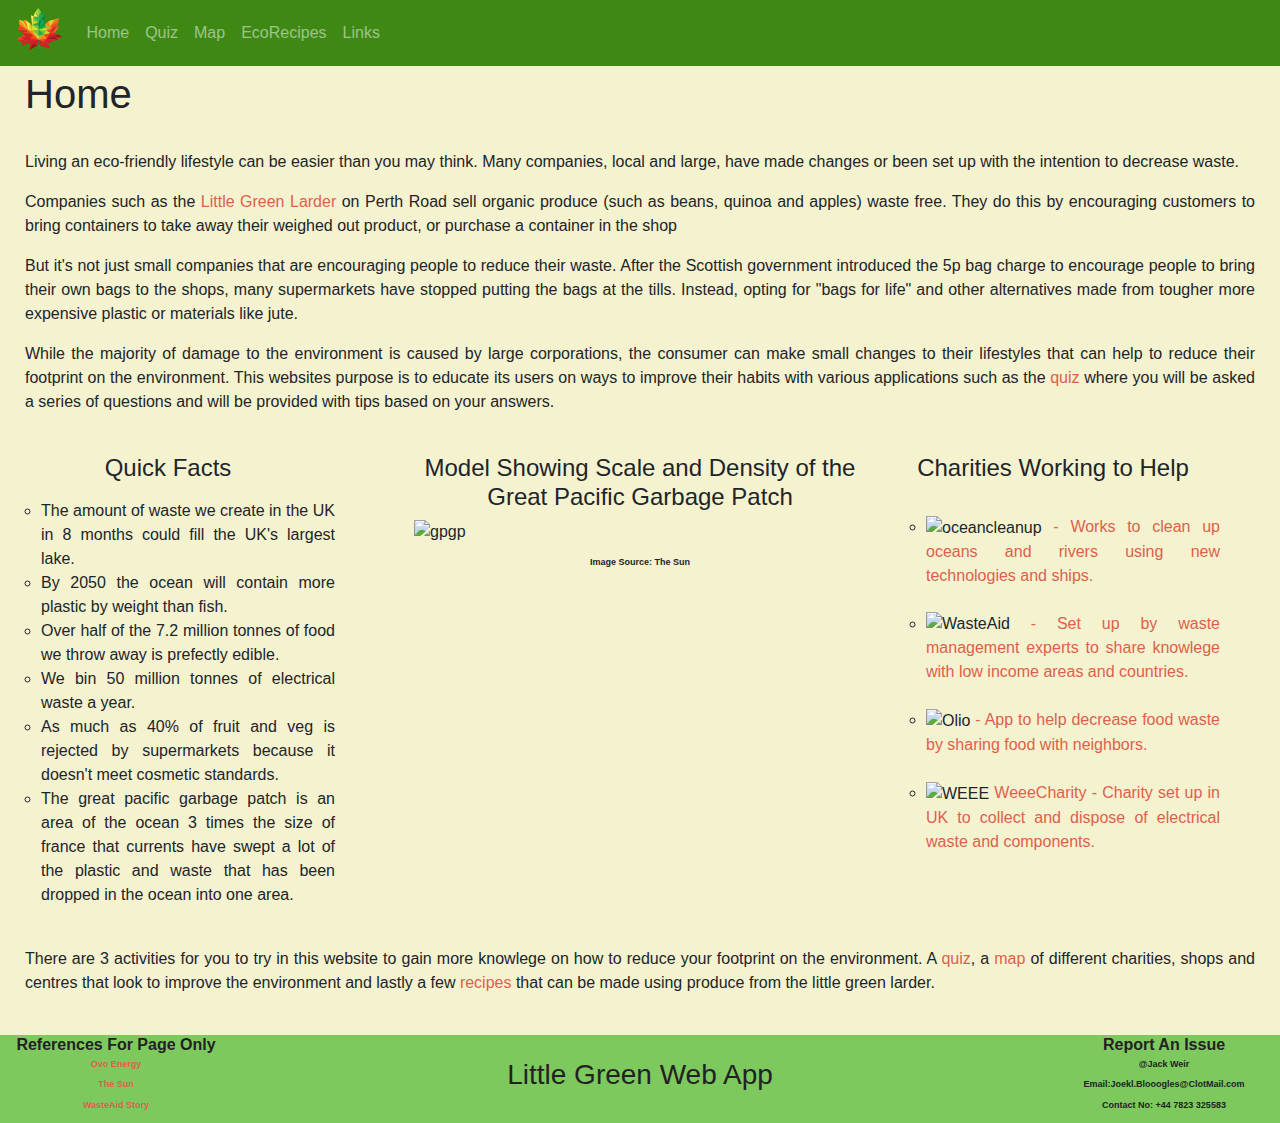
==== commit f20f5451: "Removed instances of refs and checked links now finished (hopefully)" ====
--- a/index.html
+++ b/index.html
@@ -44,10 +44,7 @@
             <a class="nav-link" href="recipes.html">EcoRecipes</a>
           </li>
           <li class="nav-item">
-            <a class="nav-link " href="#">Links</a>
-          </li>
-          <li class="nav-item">
-            <a class="nav-link" href="#">All-References</a>
+            <a class="nav-link " href="links.html">Links</a>
           </li>
         </ul>
       </div>
@@ -75,10 +72,7 @@
             <a class="nav-link" href="recipes.html">Recipes</a>
           </li>
           <li class="nav-item">
-            <a class="nav-link" href="#">Links</a>
-          </li>
-          <li class="nav-item">
-            <a class="nav-link" href="#">All-References</a>
+            <a class="nav-link" href="links.html">Links</a>
           </li>
         </ul>
       </div>
--- a/master.css
+++ b/master.css
@@ -43,4 +43,59 @@
 
 .carousel-inner img{
   margin: auto;
+
+h1, h2, h3, h4, h5, h6 {
+  font-family: 'Vidaloka', serif;
 }
+
+p, label, button {
+  font-family: 'Frank Ruhl Libre', serif;
+}
+
+/*
+Colouring
+*/
+.btn-orange {
+  color: #222222;
+  background-color: #dd614a;
+  border-color: #dd614a
+}
+
+.btn-orange:hover {
+  color: #222222;
+  background-color: #c13c25;
+  border-color: #e27b69
+}
+
+.bg-lightgreen {
+  background-color: #7dc95e;
+}
+
+a.bg-lightgreen:focus, a.bg-lightgreen:hover, button.bg-lightgreen:focus, button.bg-lightgreen:hover {
+  background-color: #5aac39;
+}
+
+.bg-natural {
+  background-color: #ede8ab;
+}
+
+a.bg-natural:focus, a.bg-natural:hover, button.bg-natural:focus, button.bg-natural:hover {
+  background-color: #e9e296;
+}
+
+.bg-green {
+  background-color: #3e8914;
+}
+
+a.bg-green:focus, a.bg-green:hover, button.bg-green:focus, button.bg-green:hover {
+  background-color: ##29590d;
+}
+
+.bg-lightnatural {
+  background-color: #f5f2d0;
+}
+
+a.bg-lightnatural:focus, a.bg-lightnatural:hover, button.bg-lightnatural:focus, button.bg-lightnatural:hover {
+  background-color: #ede8ab;
+
+}
